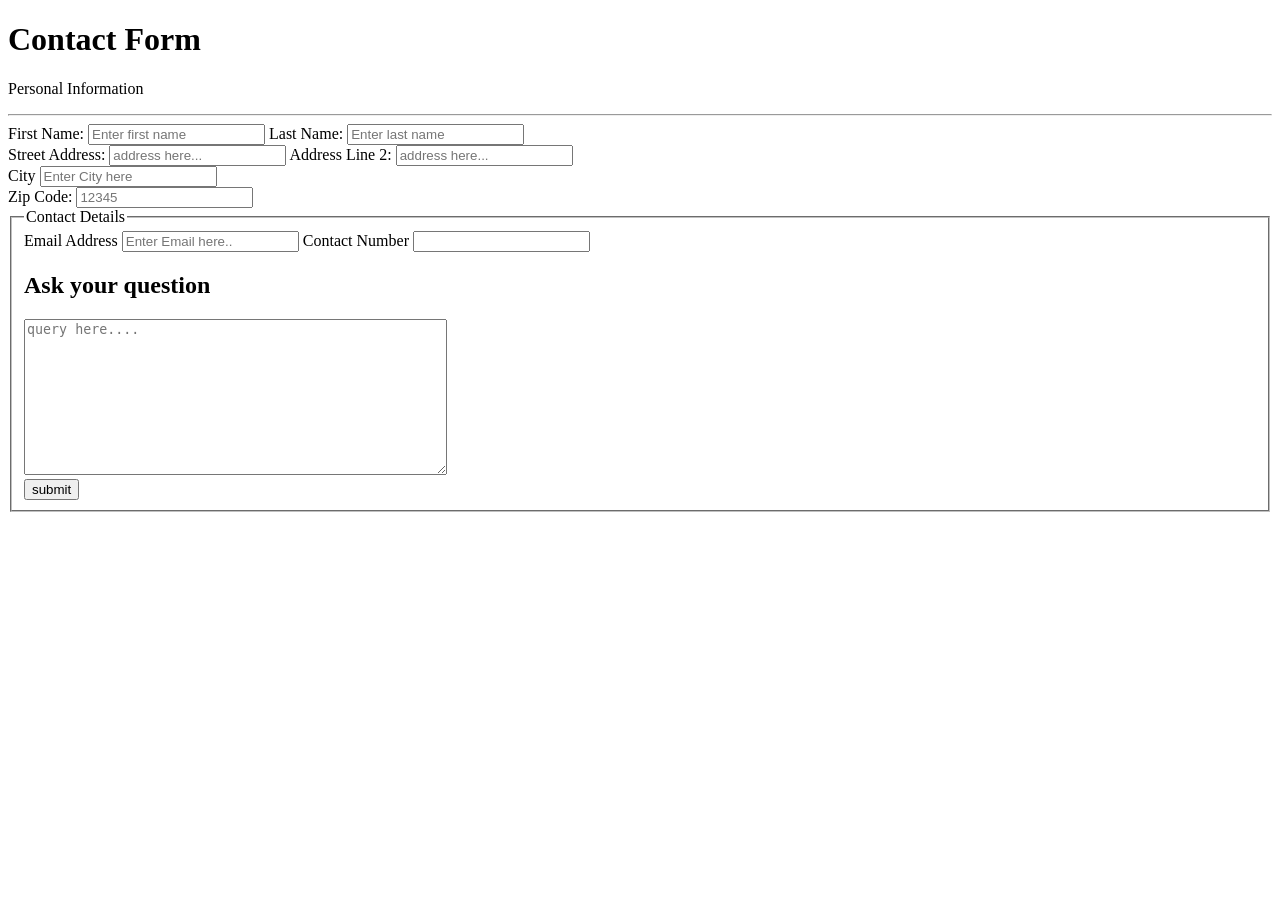
==== week-1/form.html @ 08d952ca "added folderName" ====
<!DOCTYPE html>
<html lang="en">

<head>
    <meta charset="UTF-8">
    <meta name="viewport" content="width=device-width, initial-scale=1.0">
    <title>Contact Form</title>
</head>

<body>
    <form action="#">
        <h1>Contact Form</h1>
        <p>Personal Information</p>
        <hr>
        <label for="fname">First Name:</label>
        <input type="text" id="fname" name="" placeholder="Enter first name" required>

        <label for="lname">Last Name:</label>
        <input type="text" id="lname" placeholder="Enter last name" required> <br>

        <label for="address">Street Address:</label>
        <input type="text" id="address" placeholder="address here..." required>

        <label for="address2">Address Line 2:</label>
        <input type="text" id="address2" placeholder="address here..." required> <br>

        <label for="city">City</label>
        <input type="text" id="city" placeholder="Enter City here"> <br>

        <label for="zip">Zip Code:</label>
        <input inputmode="numeric" id="zip" placeholder="12345" required>

        <fieldset>
            <legend>Contact Details</legend>
            <label for="e-address">Email Address</label>
            <input type="email" placeholder="Enter Email here.." id="e-address">
            <label for="pnumber">Contact Number</label>
            <input type="tel" id="pnumber">
            <h2>Ask your question</h2>
            <textarea name="query" id="" rows="10px" cols="50px" placeholder="query here...."></textarea> <br>
            <button>submit</button>
        </fieldset>
    </form>

</body>

</html>
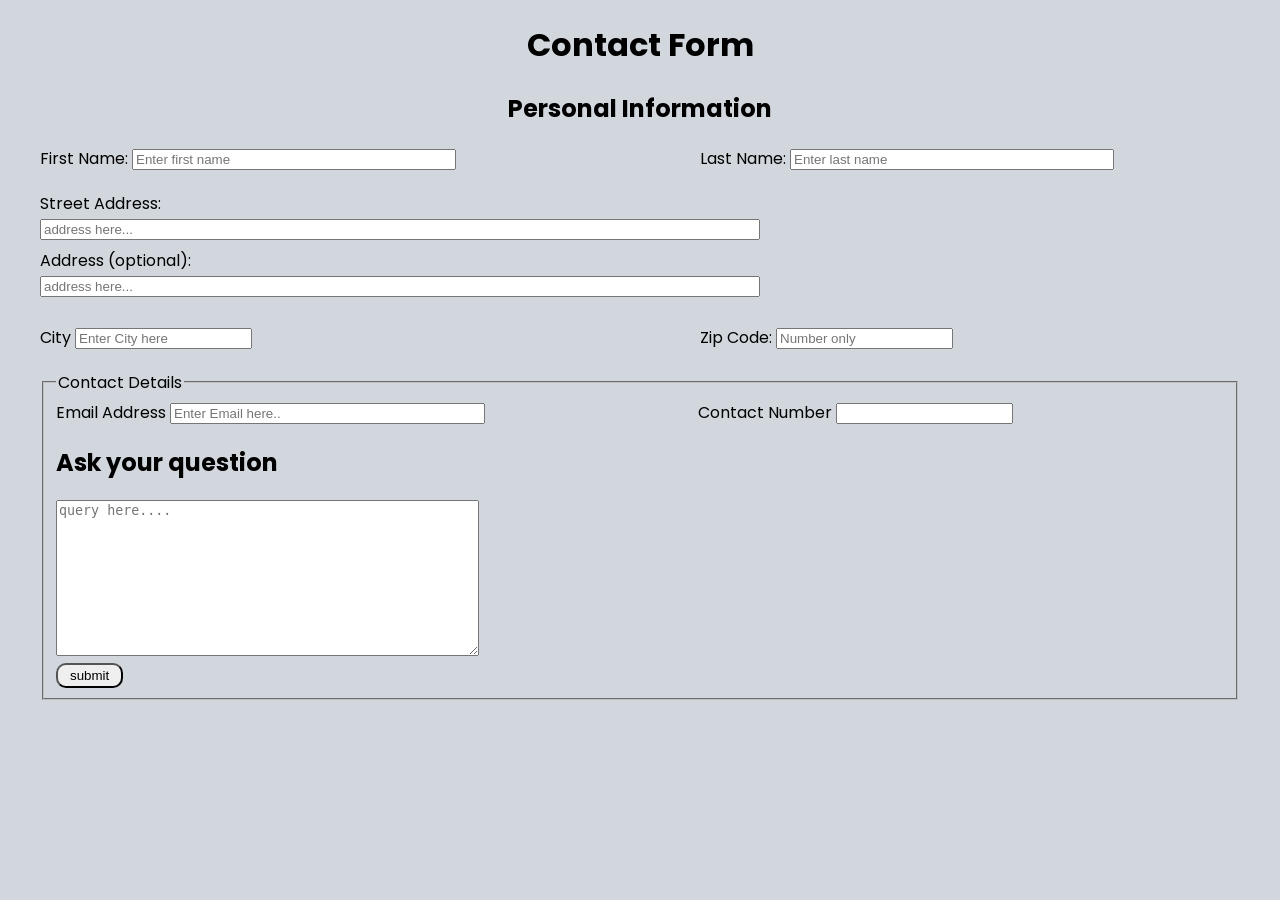
==== commit eb1977fd: "modified form" ====
--- a/week-1/form.html
+++ b/week-1/form.html
@@ -5,40 +5,80 @@
     <meta charset="UTF-8">
     <meta name="viewport" content="width=device-width, initial-scale=1.0">
     <title>Contact Form</title>
+    <link rel="stylesheet" href="./styles/form.css">
+    <link rel="preconnect" href="https://fonts.googleapis.com">
+    <link rel="preconnect" href="https://fonts.gstatic.com" crossorigin>
+    <link href="https://fonts.googleapis.com/css2?family=Poppins:wght@300;400;500;600;700&display=swap"
+        rel="stylesheet">
 </head>
 
 <body>
     <form action="#">
         <h1>Contact Form</h1>
-        <p>Personal Information</p>
-        <hr>
-        <label for="fname">First Name:</label>
-        <input type="text" id="fname" name="" placeholder="Enter first name" required>
+        <h2>Personal Information</h2>
+        <!-- <hr> -->
+        <div class="contact-info">
+            <div class="first-row">
+                <div class="first-name">
+                    <label for="fname">First Name:</label>
+                    <input type="text" id="fname" name="fname" placeholder="Enter first name" required>
+                </div>
+                <div class="last-name">
+                    <label for="lname">Last Name:</label>
+                    <input type="text" id="lname" name="lname" placeholder="Enter last name" required>
+                </div>
 
-        <label for="lname">Last Name:</label>
-        <input type="text" id="lname" placeholder="Enter last name" required> <br>
+            </div>
 
-        <label for="address">Street Address:</label>
-        <input type="text" id="address" placeholder="address here..." required>
+            <div class="form-grp">
+                <label for="address">Street Address:</label>
+                <input type="text" id="address" name="address" placeholder="address here..." required>
 
-        <label for="address2">Address Line 2:</label>
-        <input type="text" id="address2" placeholder="address here..." required> <br>
+                <label for="address2">Address (optional):</label>
+                <input type="text" id="address2" name="address2" placeholder="address here..." required>
+            </div>
 
-        <label for="city">City</label>
-        <input type="text" id="city" placeholder="Enter City here"> <br>
 
-        <label for="zip">Zip Code:</label>
-        <input inputmode="numeric" id="zip" placeholder="12345" required>
+
+            <div class="second-row">
+                <div class="city">
+                    <label for="city">City</label>
+                    <input type="text" id="city" name="city" placeholder="Enter City here">
+                </div>
+
+                <div class="zip">
+                    <label for="zip">Zip Code:</label>
+                    <input inputmode="numeric" id="zip" name="zip" placeholder="Number only" required>
+                </div>
+
+            </div>
+
+        </div>
 
         <fieldset>
             <legend>Contact Details</legend>
-            <label for="e-address">Email Address</label>
-            <input type="email" placeholder="Enter Email here.." id="e-address">
-            <label for="pnumber">Contact Number</label>
-            <input type="tel" id="pnumber">
+            <div class="cnct-details">
+                <div class="emailid">
+                    <label for="emailids">Email Address</label>
+                    <input type="email" list="ids" placeholder="Enter Email here.." id="emailids">
+
+                    <datalist id="ids">
+                        <option value="akashdeep34@gmail.com">akashdeep34@gmail.com</option>
+                        <option value="akash.tirkeywork@gmail.com">akash.tirkeywork@gmail.com</option>
+                        <option value="lorem34@gmail.com">lorem34@gmail.com</option>
+                    </datalist>
+                </div>
+
+                <div class="num">
+                    <label for="pnumber">Contact Number</label>
+                    <input type="tel" id="pnumber">
+                </div>
+
+            </div>
+
             <h2>Ask your question</h2>
-            <textarea name="query" id="" rows="10px" cols="50px" placeholder="query here...."></textarea> <br>
-            <button>submit</button>
+            <textarea name="query" id="contact" rows="10px" cols="50px" placeholder="query here...."></textarea>
+            <button class="btn-container">submit</button>
         </fieldset>
     </form>
 
--- a/week-1/styles/form.css
+++ b/week-1/styles/form.css
@@ -0,0 +1,131 @@
+*{
+    box-sizing: border-box;
+}
+
+body{
+    font-family: "Poppins", sans-serif;
+    background-color: rgb(209, 215, 220);
+}
+form{
+    max-width: 1200px;
+    margin: 0 auto;
+}
+form > :nth-child(1){
+    text-align: center;
+}
+
+form>:nth-child(2){
+    text-align: center;
+}
+
+/* first name row  */
+.first-row{
+    display: flex;
+    gap: 10%;
+    margin-bottom: 20px;
+}
+
+.first-name{
+    width: 50%;
+}
+.last-name{
+    width: 50%;
+}
+
+.first-name input{
+    width:60%;
+}
+
+.last-name input{
+    width: 60%;
+}
+
+.form-grp{
+    margin-bottom: 20px;
+}
+
+.form-grp label{
+    display: block;
+}
+
+.form-grp input{
+    width: 60%;
+}
+
+.form-grp input{
+    margin-bottom: 8px;
+}
+
+.second-row{
+    display: flex;
+    gap: 10%;
+}
+
+.city{
+    width: 50%;
+}
+
+.zip{
+    width: 50%;
+}
+
+.contact-info{
+    margin-bottom:20px;
+}
+
+.cnct-details{
+    display: flex;
+    gap: 10%;
+}
+
+.emailid{
+    width: 50%;
+}
+
+.num{
+    width: 50%;
+}
+
+.emailid input{
+    width: 60%;
+}
+
+.btn-container{
+    display: block;
+    padding: 3px 12px;
+    border-radius: 10px;
+    cursor: pointer;
+}
+
+/* media queries */
+@media(max-width:768px){
+    .first-row{
+        flex-wrap: wrap;
+    }
+    .first-name{
+        margin-bottom: 20px;
+    }
+    .cnct-details{
+        flex-wrap: wrap;
+    }
+
+    .emailid{
+        margin-bottom: 20px;
+    }
+
+    .first-name input{
+        width: 100%;
+    }
+
+    .last-name input{
+        width: 100%;
+    }
+
+    .form-grp input{
+        width: 100%;
+    }
+
+    .emailid input{
+        width: 90%;
+    }
+}
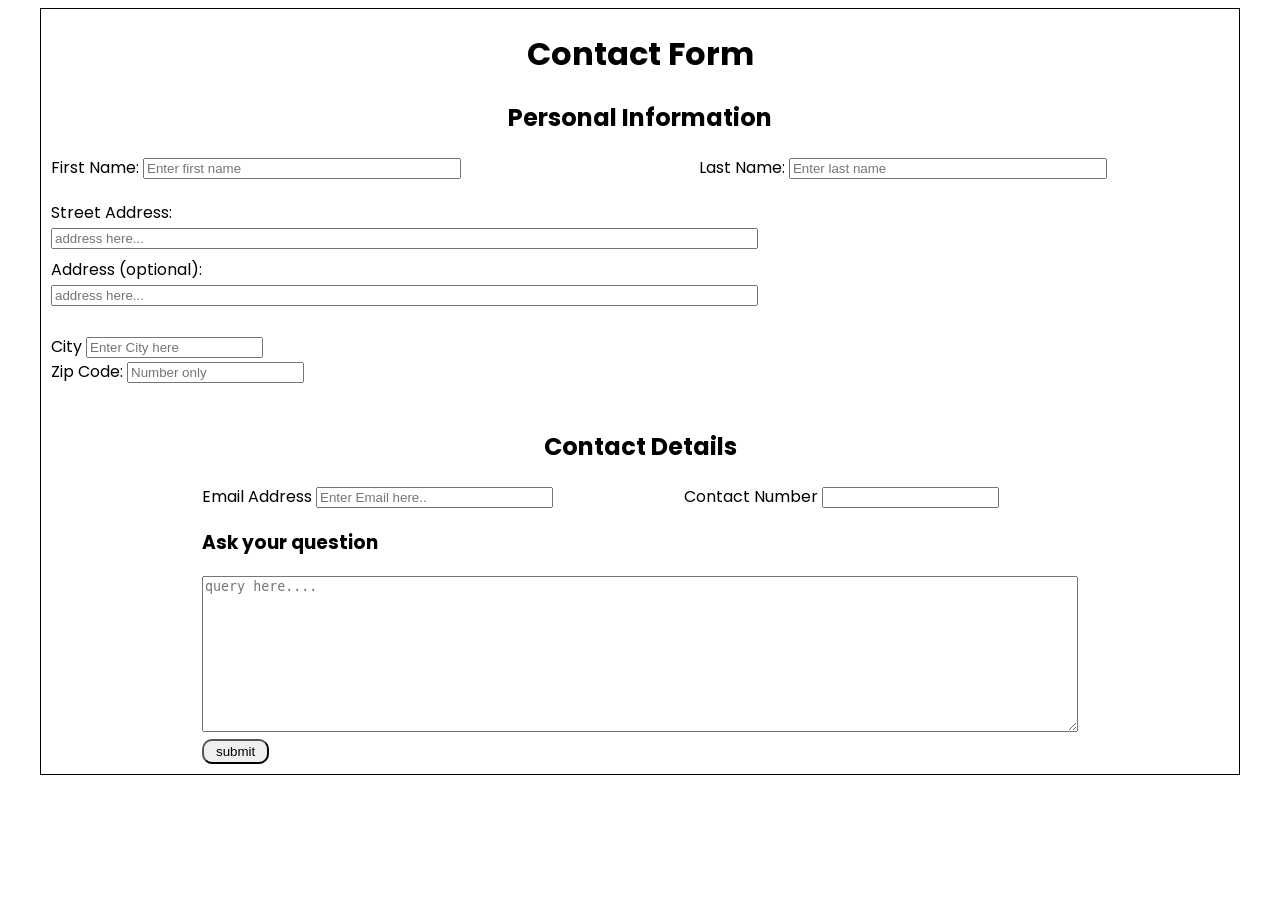
==== commit 815b83e9: "resume updated" ====
--- a/week-1/form.html
+++ b/week-1/form.html
@@ -56,7 +56,8 @@
         </div>
 
         <fieldset>
-            <legend>Contact Details</legend>
+            <!-- <legend>Contact Details</legend> -->
+            <h2>Contact Details</h2>
             <div class="cnct-details">
                 <div class="emailid">
                     <label for="emailids">Email Address</label>
@@ -76,8 +77,8 @@
 
             </div>
 
-            <h2>Ask your question</h2>
-            <textarea name="query" id="contact" rows="10px" cols="50px" placeholder="query here...."></textarea>
+            <h3>Ask your question</h3>
+            <textarea name="query" id="contact" rows="10" placeholder="query here...."></textarea>
             <button class="btn-container">submit</button>
         </fieldset>
     </form>
--- a/week-1/styles/form.css
+++ b/week-1/styles/form.css
@@ -2,13 +2,20 @@
     box-sizing: border-box;
 }
 
+html{
+    font-size: 100%;
+}
+
 body{
     font-family: "Poppins", sans-serif;
-    background-color: rgb(209, 215, 220);
+    /* background-color: rgb(209, 215, 220); */
 }
 form{
     max-width: 1200px;
     margin: 0 auto;
+    border: 1px solid black;
+    padding: 0 10px;
+    /* margin: 5px 0; */
 }
 form > :nth-child(1){
     text-align: center;
@@ -59,6 +66,7 @@
 .second-row{
     display: flex;
     gap: 10%;
+    flex-wrap: wrap;
 }
 
 .city{
@@ -69,6 +77,19 @@
     width: 50%;
 }
 
+fieldset{
+    border: none;
+    margin: 0 auto;
+    max-width:900px;
+}
+
+fieldset textarea{
+    width: 100%;
+}
+
+fieldset > h2{
+    text-align: center;
+}
 .contact-info{
     margin-bottom:20px;
 }
@@ -99,6 +120,21 @@
 
 /* media queries */
 @media(max-width:768px){
+    html{
+        font-size: 0.5rem;
+    }
+
+    /* form{
+        font-size: 1rem;
+    } */
+
+    input::placeholder{
+        font-size: 1rem;
+    }
+
+    textarea::placeholder{
+        font-size: 1rem;
+    }
     .first-row{
         flex-wrap: wrap;
     }
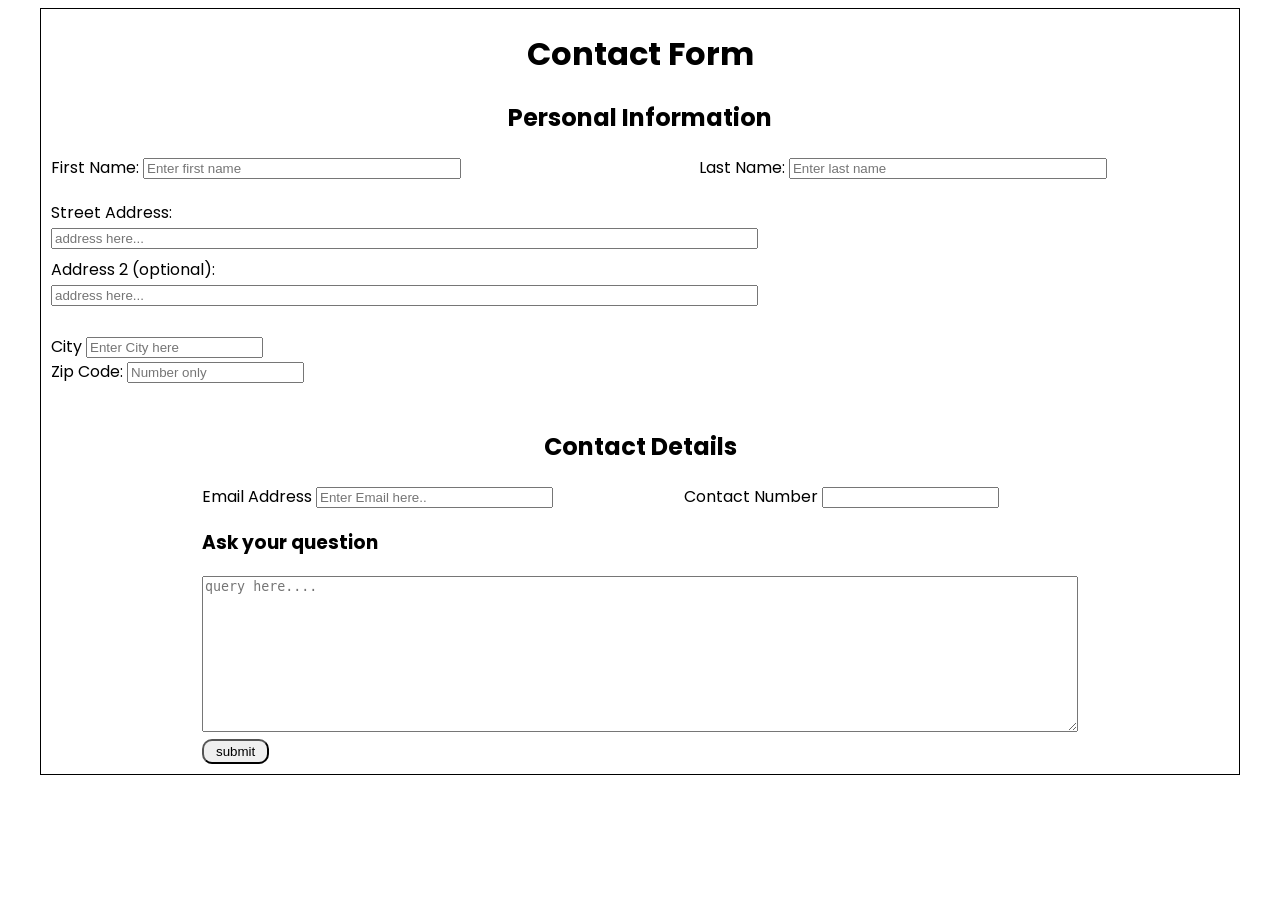
==== commit fdd0cbd9: "grid" ====
--- a/week-1/form.html
+++ b/week-1/form.html
@@ -34,8 +34,8 @@
                 <label for="address">Street Address:</label>
                 <input type="text" id="address" name="address" placeholder="address here..." required>
 
-                <label for="address2">Address (optional):</label>
-                <input type="text" id="address2" name="address2" placeholder="address here..." required>
+                <label for="address2">Address 2 (optional):</label>
+                <input type="text" id="address2" name="address2" placeholder="address here...">
             </div>
 
 
@@ -55,7 +55,9 @@
 
         </div>
 
+        <!-- fieldset is used to group related fields together  -->
         <fieldset>
+            <!-- legend is usd to add caption/heading for fieldset tag -->
             <!-- <legend>Contact Details</legend> -->
             <h2>Contact Details</h2>
             <div class="cnct-details">
@@ -63,6 +65,7 @@
                     <label for="emailids">Email Address</label>
                     <input type="email" list="ids" placeholder="Enter Email here.." id="emailids">
 
+                    <!-- datalist tag is used to add predefined options upon clicking -->
                     <datalist id="ids">
                         <option value="akashdeep34@gmail.com">akashdeep34@gmail.com</option>
                         <option value="akash.tirkeywork@gmail.com">akash.tirkeywork@gmail.com</option>
